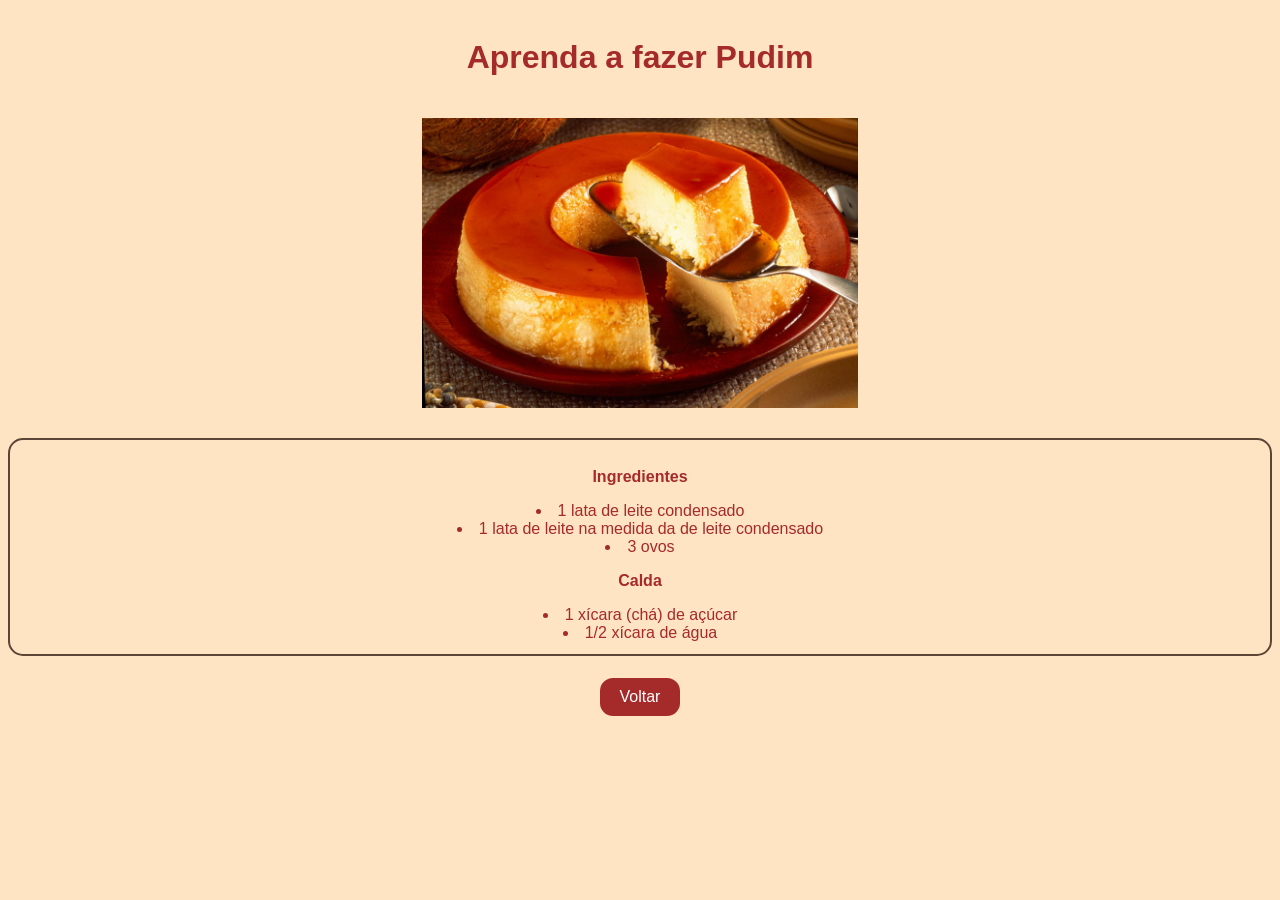
==== aula1/receita.html @ d8e58457 "pudim" ====
<!DOCTYPE html>
<html lang="pt">
<head>
    <meta charset="UTF-8">
    <meta name="viewport" content="width=device-width, initial-scale=1.0">
    <title>Receita de Pudim</title>
    <link rel="stylesheet" href="styles.css">
</head>
<body>
    <div class="container">
        <h1>Aprenda a fazer Pudim</h1>
        <img src="imagens/pudim.jpg" alt="imagem do pudim">
    </div>
    <div class="rounded-box" style="font-family: Arial, Helvetica, sans-serif;">
        <p><b>Ingredientes</b></p>
      <li>
        1 lata de leite condensado
      </li>
      <li>
        1 lata de leite na medida da de leite condensado
      </li>
      <li>
        3 ovos
      </li>
      <p><b>Calda</b></p>
      <li>
        1 xícara (chá) de açúcar
      </li>
      <li>
        1/2 xícara de água
      </li>
    </div>

    <div class="receita">
        <a link href="index.html">Voltar</a>
    </div>
</body>
</html>
---- aula1/styles.css ----
body{
    background-color: bisque;
}

h1 {
    color: brown;
    text-align: center;
    font-family: Arial;
}

.container {
    align-items: center;
    padding: 10px;
}

img{
    display: flex;
    margin: auto;
    width: 35%;
    padding: 20px;
}

.rounded-box {
    justify-content: center;
    border: 2px solid #5c4436;
    border-radius: 15px;
    padding: 12px;
    align-items: center;
    color: brown;
    text-align: center;
  }

  p {
    font-family: Arial;
    color: brown;
    text-align: center;
  }

  .receita{
    font-family: Arial;
    display: flex;
    justify-content: center;
    align-items: center;
    padding: 20px;
  }
    a:link, a:visited {
        background-color: brown;
        color: white;
        border: 2px solid bisque;
        border-radius: 15px;
        padding: 10px 20px;
        text-align: center;
        text-decoration: none;
        display: inline-block;
        align-items: center;
        font-family: arial;
      }
      
      a:hover, a:active {
        background-color: white;
        color: brown;
      }

      ol {
        text-decoration: none;
      }
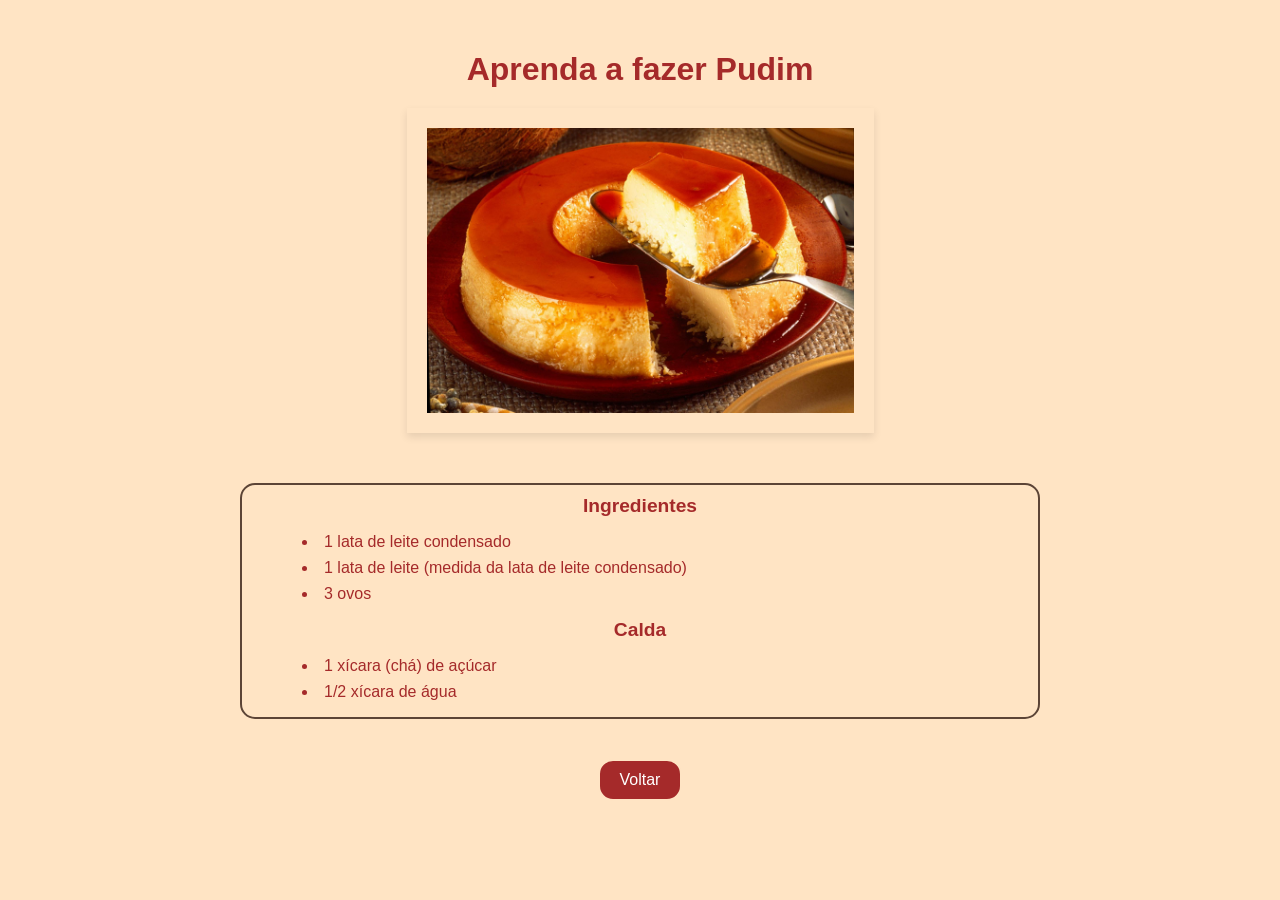
==== commit 26d3dbda: "att" ====
--- a/aula1/receita.html
+++ b/aula1/receita.html
@@ -12,24 +12,19 @@
         <img src="imagens/pudim.jpg" alt="imagem do pudim">
     </div>
     <div class="rounded-box" style="font-family: Arial, Helvetica, sans-serif;">
-        <p><b>Ingredientes</b></p>
-      <li>
-        1 lata de leite condensado
-      </li>
-      <li>
-        1 lata de leite na medida da de leite condensado
-      </li>
-      <li>
-        3 ovos
-      </li>
-      <p><b>Calda</b></p>
-      <li>
-        1 xícara (chá) de açúcar
-      </li>
-      <li>
-        1/2 xícara de água
-      </li>
-    </div>
+            <h2>Ingredientes</h2>
+            <ul>
+                <li>1 lata de leite condensado</li>
+                <li>1 lata de leite (medida da lata de leite condensado)</li>
+                <li>3 ovos</li>
+            </ul>
+
+            <h2>Calda</h2>
+            <ul>
+                <li>1 xícara (chá) de açúcar</li>
+                <li>1/2 xícara de água</li>
+            </ul>
+        </div>
 
     <div class="receita">
         <a link href="index.html">Voltar</a>
--- a/aula1/styles.css
+++ b/aula1/styles.css
@@ -1,33 +1,49 @@
 body{
     background-color: bisque;
+    font-family: Arial, Helvetica, sans-serif;
+    color: brown;
+    margin: 0;
+    padding: 20px;
 }
 
 h1 {
     color: brown;
     text-align: center;
-    font-family: Arial;
+    margin-bottom: 20px;
 }
 
 .container {
     align-items: center;
     padding: 10px;
+    margin: 0 auto;
 }
 
 img{
-    display: flex;
-    margin: auto;
+    display: block;
+    margin: 0 auto 20px;
     width: 35%;
     padding: 20px;
+    box-shadow: 0 4px 8px rgba(0, 0, 0, 0.1);
 }
 
 .rounded-box {
     justify-content: center;
+    width: 90%;
+    max-width: 800px;
+    margin: 20px auto;
+    padding: 20px auto;
+    box-sizing: border-box;
     border: 2px solid #5c4436;
     border-radius: 15px;
-    padding: 12px;
     align-items: center;
     color: brown;
+    text-align: left;
+  }
+
+  .rounded-box h2 {
     text-align: center;
+    font-size: 1.2rem;
+    margin-top: 10px;
   }
 
   p {
@@ -61,6 +77,11 @@
         color: brown;
       }
 
-      ol {
-        text-decoration: none;
-      }+    ul {
+    padding-left: 60px;
+    list-style-position: inside;
+      }
+
+    li {
+    margin-bottom: 8px;
+    }
